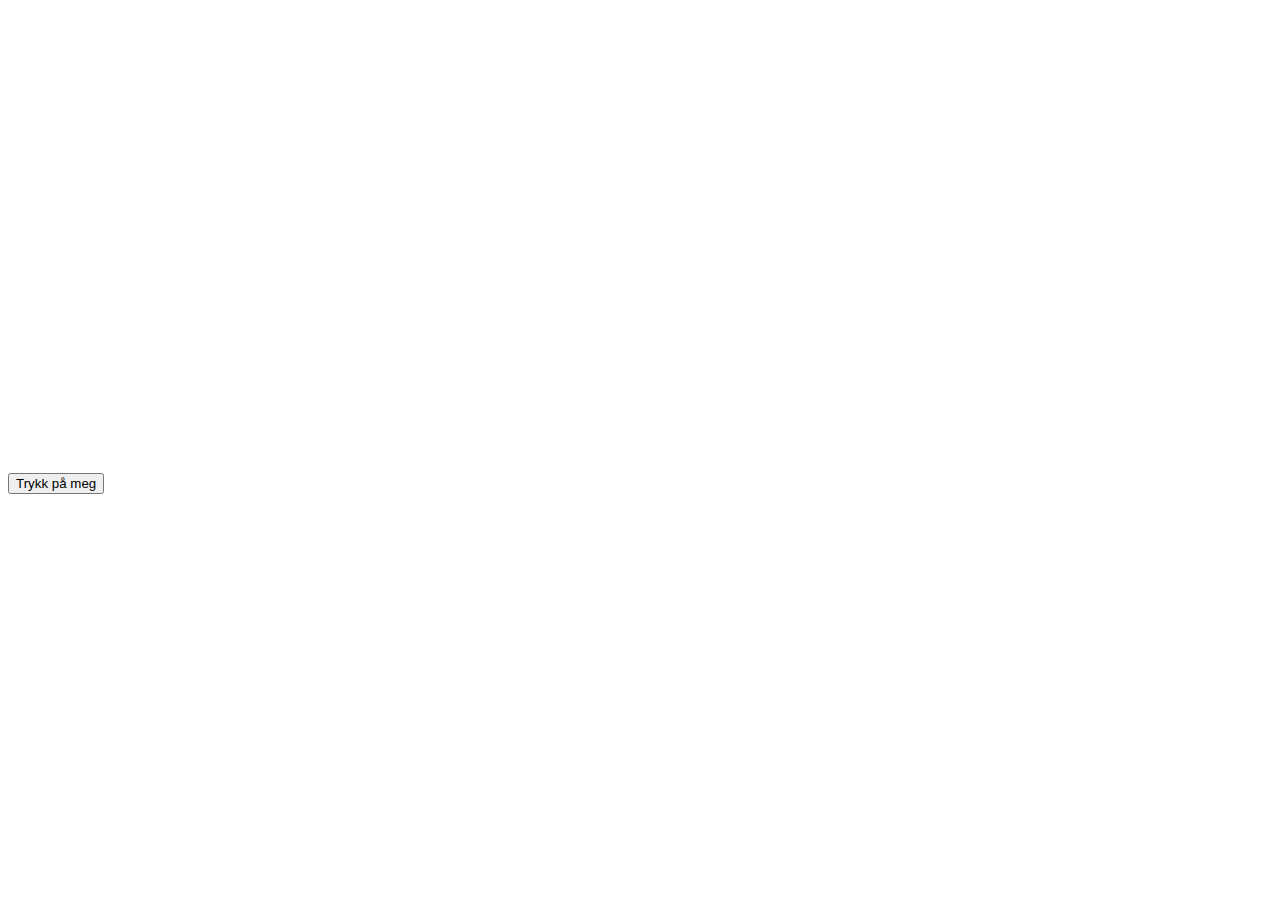
==== misc/index.html @ b7503250 "video v1" ====
<!DOCTYPE html>
<html>
    <body>
        <button onclick="playvid()">Trykk på meg</button>
        <video id="tada" width="640" height="480 onloadstart="this.volume=0.5">
            <script>
                //html5 setter 100% lyd som default. >:(
                var video = document.currentScript.parentElement;
                video.volume = 0.1;
            </script>
            <source src="https://foxi.me/tada.mp4" type="video/mp4">
            <source src="https://foxi.me/tada.ogg" type="video/ogg">
        <script>
            var vid = document.getElementById("tada")
            function playvid()
            {
                vid.play();
            }
        </script>
    </body>
</html>
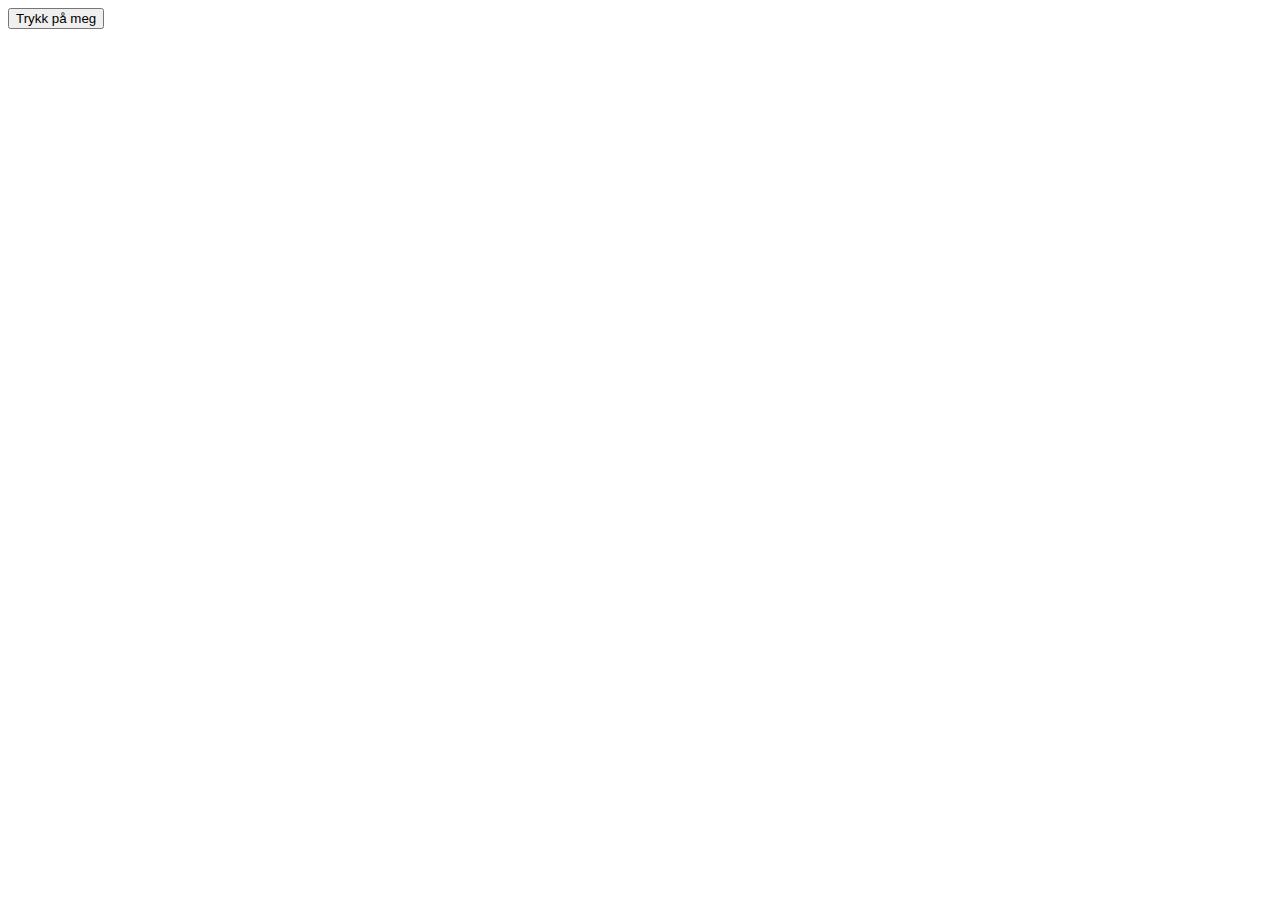
==== commit 3ff3bc39: "video v2" ====
--- a/misc/index.html
+++ b/misc/index.html
@@ -1,21 +1,23 @@
 <!DOCTYPE html>
 <html>
     <body>
+	<div id=knapp>
         <button onclick="playvid()">Trykk på meg</button>
-        <video id="tada" width="640" height="480 onloadstart="this.volume=0.5">
-            <script>
-                //html5 setter 100% lyd som default. >:(
-                var video = document.currentScript.parentElement;
-                video.volume = 0.1;
-            </script>
-            <source src="https://foxi.me/tada.mp4" type="video/mp4">
-            <source src="https://foxi.me/tada.ogg" type="video/ogg">
         <script>
-            var vid = document.getElementById("tada")
+            
             function playvid()
             {
+				document.getElementById("knapp").innerHTML = `
+				<video id="tada" width="640" height="480">
+				<source src="https://foxi.me/tada.mp4" type="video/mp4">
+				<source src="https://foxi.me/tada.ogg" type="video/ogg">
+				`;
+				console.log("foo");
+				var vid = document.getElementById("tada")
+				vid.volume = 0.1;
                 vid.play();
             }
         </script>
+		</div>
     </body>
-</html>+</html>
